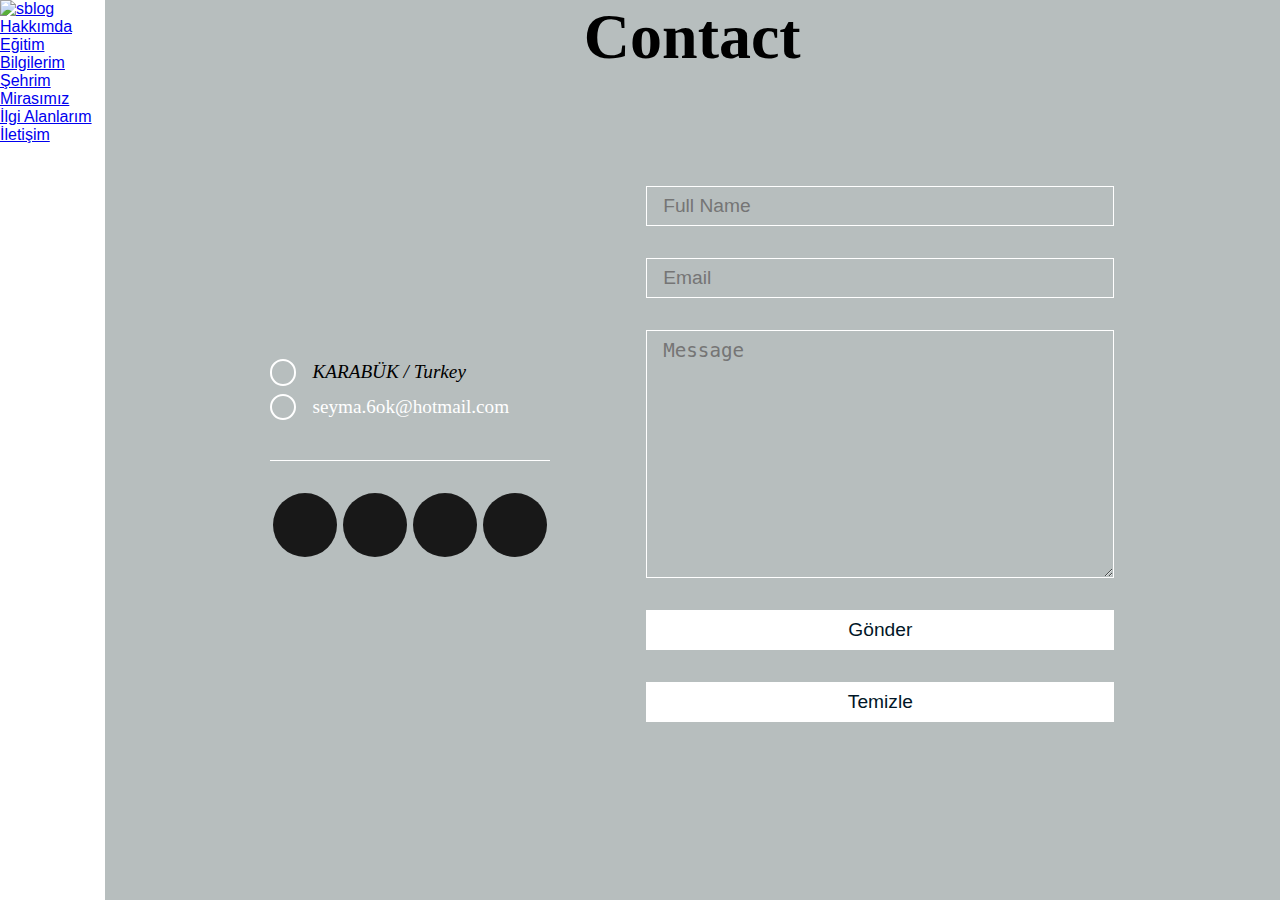
==== iletisim.html @ 5278f603 "Add files via upload" ====
<!DOCTYPE html>
<html lang="tr-TR">
  <head>
    
    <meta charset="utf-8">
    <meta name="viewport" content="width=device-width, initial-scale=1">

  
    <link href="https://cdn.jsdelivr.net/npm/bootstrap@5.0.0-beta3/dist/css/bootstrap.min.css" rel="stylesheet" integrity="sha384-eOJMYsd53ii+scO/bJGFsiCZc+5NDVN2yr8+0RDqr0Ql0h+rP48ckxlpbzKgwra6" crossorigin="anonymous">

    <link rel="stylesheet" type="text/css" href="style.css">

    <title>SBOLG</title>
    <script src="https://kit.fontawesome.com/d755b7edb1.js" crossorigin="anonymous"></script>
    <link href="https://fonts.googleapis.com/css2?family=Ubuntu:wght@300;400;700&display=swap" rel="stylesheet">
  </head>
  <body>
      
     <nav id="nav1" class="navbar navbar-expand-sm  fixed-top">
         <a href="#" ><img src="images/logo1.png" style="width: 200px;" title="sblog"></a>
        <div id="" class="collapse navbar-collapse justify-content-center">
            <ul id="menu" class="navbar-nav">
                <li class="nav-item " ><a href="#" class="nav-link ml-4 ">Hakkımda    </a> </li>
                <li class="nav-item " ><a href="#" class="nav-link ml-4">Eğitim Bilgilerim    </a> </li>
                <li class="nav-item " ><a href="Sehrim.html" target="_self" class="nav-link ml-4 ">Şehrim </a> </li>
                <li class="nav-item " ><a href="#" class="nav-link ml-4 ">Mirasımız    </a> </li>
                <li class="nav-item " ><a href="#" class="nav-link ml-4 ">İlgi Alanlarım    </a> </li>
                <li class="nav-item " ><a href="iletisim.html" class="nav-link ml-4 ">İletişim     </a> </li>
               
            </ul>

        </div>

     </nav>


     <section id="contact">
        <div class="container">
            <h1 class="title">Contact</h1>
            <div class="contact-area">
                <div class="cont-left">
                    <div class="cont-top">
                        <div class="cont-element">
                            <i class="far fa-address-card"></i>
                            <address>KARABÜK / Turkey</address>
                        </div>
                        <div class="cont-element">
                            <i class="far fa-envelope"></i>
                            <a href="mailto:seyma.6ok@hotmail.com">seyma.6ok@hotmail.com</a>
                        </div>
                        
                    </div>
                    <div class="cont-bottom">
                        <a href="#"><i class="fab fa-facebook-f"></i></a> 
                        <a href="#"><i class="fab fa-twitter"></i></a> 
                        <a href="#"><i class="fab fa-instagram"></i></a> 
                        <a href="#"><i class="fab fa-linkedin-in"></i></a> 
                    </div>
                </div>
                <div class="cont-right">
                    <form action="">
                        <input type="text" name="text" id="text" placeholder="Full Name">
                        <input type="email" name="email" id="email" placeholder="Email">
                        <textarea name="message" id="message" rows="10" placeholder="Message"></textarea>
                        <button>Gönder</button>
                        <button>Temizle</button>
                    </form>
                </div>
            </div>
        </div>
    </section>

   
    <script src="https://cdn.jsdelivr.net/npm/bootstrap@5.0.0-beta3/dist/js/bootstrap.bundle.min.js" integrity="sha384-JEW9xMcG8R+pH31jmWH6WWP0WintQrMb4s7ZOdauHnUtxwoG2vI5DkLtS3qm9Ekf" crossorigin="anonymous"></script>

   
  </body>
</html>
---- style.css ----
*{
    margin: 0;
    padding: 0;
    box-sizing: border-box;
}
body{
   
    height: 100vh;
    display: flex;
    justify-content: center;

    background-color: rgb(183, 190, 190);
}

#p{
    top: 150px;
 
vertical-align: 300px;
    text-align: center;
    
}
.slider{
    top: 120px;
    position: relative;
    display: flex;
    width: 900px;
    height: 380px;
    border-radius: 10px;
    overflow: hidden;
    box-shadow: 0 0 25px rgba(0, 0,0, .8);
    

}
.slider img{
    position: absolute;
    width: 900px;
    height: 380px;
    transition: all .6s;
}

#img1{ opacity: 1;}
#img1{ opacity: 0;}
#img1{ opacity: 0;}
#img1{ opacity: 0;}

.fas{
    cursor: pointer;
    position: absolute;
    color: #7e7e7e;
    z-index: 1;
    top: 50%;
    transform: scale(2.6);
    transition: .4s;
}

.fas:hover{ color: #ffffff;}
.fa-chevron-left{left: 30px;}
.fa-chevron-right{right: 30px;}
.circle{
    position: absolute;
    bottom: 10px;
    width: 15px;
    height: 15px;
    border: 2.5px solid white;
    border-radius: 50%;
    z-index: 1;
    transition: .4s;


}

#circle1{ left: 46%; 
     background: white;
    }
#circle2{ left: 50%; }
#circle3{ left: 54%; }
#circle4{ left: 58%; }

#nav1{
   
   
   background-color: rgb(255, 255, 255);
   
 
    font-family: Arial, Helvetica, sans-serif;
}


#baslik{
    vertical-align: 300px;
    text-align: center;
}

.p{
    top: 300px;
}

main{
    top: 300px;
}



#contact{
    height: 100vh;
    width: 100%;
    overflow: hidden;
}
.container{
    width: 80%;
    margin: 0 auto;
}
.title{
    font-size: 4rem;
    text-align: center;
    margin-bottom: 3rem;
}
.contact-area{
    display: flex;
    justify-content: center;
    align-items: center;
}
.cont-left{
    width: 40%;
    padding: 3rem;
}
.cont-top{
    padding-bottom: 2rem;
    border-bottom: 1px solid #ffffff;
}
.cont-element{
    margin: 0.5rem 0;
    display: flex;
    align-items: center;
    font-size: 1.2rem;
}
.cont-element i{
    color: #ffffff;
    padding: 0.7rem;
    border-radius: 50%;
    border: 2px solid #ffffff;
    font-size: 1.5rem;
    margin-right: 1rem;
    transition: all 0.4s ease;
}
.cont-element:hover i{
    background-color: #ffffff;
    color: #011627;
}
.cont-element a{
    color: #ffffff;
    text-decoration: none;
}
.cont-bottom{
    padding-top: 2rem;
    display: flex;
    justify-content: space-around;
    align-items: center;
}
.cont-bottom a{
    color: #ffffff;
    width: 4rem;
    height: 4rem;
    line-height: 4rem;
    text-align: center;
    font-size: 1.5rem;
    background-color: #181818;
    border-radius: 50%;
}
.cont-bottom a:hover{
    color: #181818;
    background-color: #ffffff;
}


.cont-right{
    width: 60%;
    padding: 3rem;
}
.cont-right form{
    display: flex;
    flex-direction: column;
    justify-content: center;
    align-items: center;
}
.cont-right form input, textarea, button{
    width: 100%;
     margin: 1rem 0;
    background-color: transparent;
    font-size: 1.2rem;
    padding: 0.5rem 1rem;
    outline: none;
    border: 1px solid #ffffff;
    color: #ffffff; 
    transition: all 0.4s ease;
}
.cont-right form button{
    background-color: #ffffff;
    color: #011627;
    cursor: pointer;
}
.cont-right form button:hover{
    background-color: #011627;
    color: #ffffff;
}
.cont-right form input:hover, textarea:hover{
    color: #011627;
    background-color: #ffffff;
}
.cont-right form input:focus, textarea:focus{
    color: #011627;
    background-color: #ffffff;
}
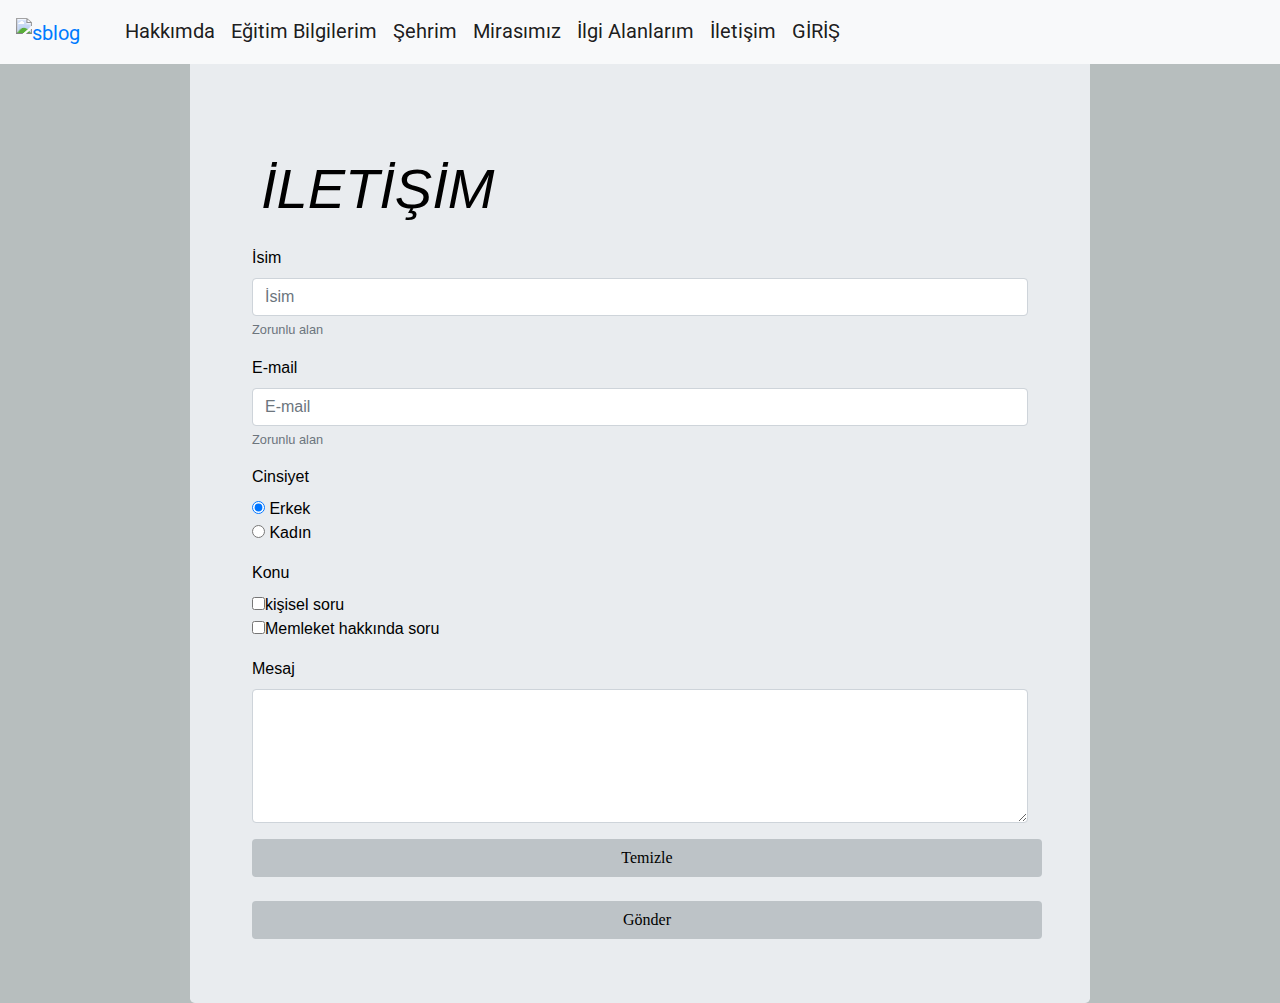
==== commit 5a92b5a8: "Add files via upload" ====
--- a/iletisim.html
+++ b/iletisim.html
@@ -1,77 +1,208 @@
 <!DOCTYPE html>
 <html lang="tr-TR">
   <head>
-    
-    <meta charset="utf-8">
+  <meta charset="utf-8">
     <meta name="viewport" content="width=device-width, initial-scale=1">
 
-  
-    <link href="https://cdn.jsdelivr.net/npm/bootstrap@5.0.0-beta3/dist/css/bootstrap.min.css" rel="stylesheet" integrity="sha384-eOJMYsd53ii+scO/bJGFsiCZc+5NDVN2yr8+0RDqr0Ql0h+rP48ckxlpbzKgwra6" crossorigin="anonymous">
-
-    <link rel="stylesheet" type="text/css" href="style.css">
-
+<!-- Responsive -->
+	<meta name="viewport" content="width=device-width, initial-scale=1, shrink-to-fit=no">
+	
+	<!-- Ikon Kutuphanesi -->
+	<link rel="stylesheet" href="https://use.fontawesome.com/releases/v5.6.1/css/all.css" integrity="sha384-gfdkjb5BdAXd+lj+gudLWI+BXq4IuLW5IT+brZEZsLFm++aCMlF1V92rMkPaX4PP" crossorigin="anonymous">
+
+	<!-- Bootstrap CSS -->
+	<link rel="stylesheet" href="https://stackpath.bootstrapcdn.com/bootstrap/4.1.3/css/bootstrap.min.css">
+
+	<!-- Font -->
+	<link href="https://fonts.googleapis.com/css?family=Lato|Open+Sans&display=swap" rel="stylesheet">
+	<link rel="preconnect" href="https://fonts.gstatic.com">
+<link href="https://fonts.googleapis.com/css2?family=Montaga&family=Roboto:wght@300&display=swap" rel="stylesheet">
+	
+	
+    <link rel="stylesheet"  href="style.css">
+	
     <title>SBOLG</title>
-    <script src="https://kit.fontawesome.com/d755b7edb1.js" crossorigin="anonymous"></script>
-    <link href="https://fonts.googleapis.com/css2?family=Ubuntu:wght@300;400;700&display=swap" rel="stylesheet">
   </head>
   <body>
       
-     <nav id="nav1" class="navbar navbar-expand-sm  fixed-top">
-         <a href="#" ><img src="images/logo1.png" style="width: 200px;" title="sblog"></a>
-        <div id="" class="collapse navbar-collapse justify-content-center">
-            <ul id="menu" class="navbar-nav">
-                <li class="nav-item " ><a href="#" class="nav-link ml-4 ">Hakkımda    </a> </li>
-                <li class="nav-item " ><a href="#" class="nav-link ml-4">Eğitim Bilgilerim    </a> </li>
-                <li class="nav-item " ><a href="Sehrim.html" target="_self" class="nav-link ml-4 ">Şehrim </a> </li>
-                <li class="nav-item " ><a href="#" class="nav-link ml-4 ">Mirasımız    </a> </li>
-                <li class="nav-item " ><a href="#" class="nav-link ml-4 ">İlgi Alanlarım    </a> </li>
-                <li class="nav-item " ><a href="iletisim.html" class="nav-link ml-4 ">İletişim     </a> </li>
-               
-            </ul>
-
-        </div>
-
-     </nav>
-
-
-     <section id="contact">
-        <div class="container">
-            <h1 class="title">Contact</h1>
-            <div class="contact-area">
-                <div class="cont-left">
-                    <div class="cont-top">
-                        <div class="cont-element">
-                            <i class="far fa-address-card"></i>
-                            <address>KARABÜK / Turkey</address>
-                        </div>
-                        <div class="cont-element">
-                            <i class="far fa-envelope"></i>
-                            <a href="mailto:seyma.6ok@hotmail.com">seyma.6ok@hotmail.com</a>
-                        </div>
-                        
-                    </div>
-                    <div class="cont-bottom">
-                        <a href="#"><i class="fab fa-facebook-f"></i></a> 
-                        <a href="#"><i class="fab fa-twitter"></i></a> 
-                        <a href="#"><i class="fab fa-instagram"></i></a> 
-                        <a href="#"><i class="fab fa-linkedin-in"></i></a> 
-                    </div>
-                </div>
-                <div class="cont-right">
-                    <form action="">
-                        <input type="text" name="text" id="text" placeholder="Full Name">
-                        <input type="email" name="email" id="email" placeholder="Email">
-                        <textarea name="message" id="message" rows="10" placeholder="Message"></textarea>
-                        <button>Gönder</button>
-                        <button>Temizle</button>
-                    </form>
-                </div>
-            </div>
-        </div>
-    </section>
-
+	  
+	  
+	  
+	  <nav class="navbar  navbar-expand-sm  navbar-light bg-light fixed-top"> 
+<a href="#" ><img src="images/logo1.png" style="width: 200px;" title="sblog"></a>
+  <div class="container">
+   
+    <button class="navbar-toggler" type="button" data-bs-toggle="collapse" data-bs-target="#navbarSupportedContent" aria-controls="navbarSupportedContent" aria-expanded="false" aria-label="Toggle navigation">
+      <span class="navbar-toggler-icon"></span>
+    </button>
+    <div class="collapse navbar-collapse" id="navbarSupportedContent">
+      <ul class="navbar-nav">
+        <li class="nav-item">
+          <a class="nav-link active" aria-current="page" href="index.html">Hakkımda</a>
+		  <div class="line"></div>
+        </li>
+		<li class="nav-item">
+          <a class="nav-link active" aria-current="page" href="EgitimBilgilerim.html">Eğitim Bilgilerim </a>
+		  <div class="line"></div>
+        </li>
+		<li class="nav-item">
+          <a class="nav-link active" aria-current="page" href="Sehrim.html">Şehrim </a>
+		  <div class="line"></div>
+        </li>
+		<li class="nav-item">
+          <a class="nav-link active" aria-current="page" href="Mirasimiz.html">Mirasımız</a>
+		  <div class="line"></div>
+        </li>
+		<li class="nav-item">
+          <a class="nav-link active" aria-current="page" href="ilgialanlarım.html">İlgi Alanlarım</a>
+		  <div class="line"></div>
+        </li>
+		<li class="nav-item">
+          <a class="nav-link active" aria-current="page" href="iletisim.html">İletişim </a>
+		  <div class="line"></div>
+        </li>
+         <li class="nav-item">
+			 <a class="nav-link active" aria-current="page" href="login.php"> GİRİŞ</a>
+		  <div class="line"></div>				
+        
+      </ul>
+    
+    </div>
+  </div>
+</nav>
+
+	  
+	  
+	  
+	  
+	  
+	  
+	  
+	  
+	  
+	   <header style="width:900px;">
+
+		<div class="text-black jumbotron">
+
+			<div class="container">
+
+				<div class=" my-15 ml-4 " >
+					<h1 class="display-4 my-4 font-italic">
+					<br>
+						İLETİŞİM
+					</h1>
+					
+					
+					
+			</div>
+
+	  
+     
+
+		<div class="container">
+			
+			<form action="veri.html" name="Form" onsubmit="return control()">
+
+				<div class="form-group">
+					<label for="name">İsim</label>
+					<input type="text" name="name" class="form-control" placeholder="İsim">							
+					<small class="form-text text-muted">Zorunlu alan</small>
+				</div>
+
+				<div class="form-group">
+					<label for="email" style="">E-mail</label>
+					<input type="text" name="email" class="form-control" placeholder="E-mail">
+					<small class="form-text text-muted">Zorunlu alan</small>
+				</div>
+				
+				<div class="form-group">
+					<label for="cinsiyet" >Cinsiyet</label>
+					<br>
+					<input type="radio" name="cinsiyet" value="erkek" checked  > Erkek<br>
+                     <input type="radio" name="cinsiyet" value="kadin"> Kadın<br>
+		         
+				</div>
+
+
+                     <div class="form-group">
+					  <label for="konu" >Konu</label>
+					    <br>
+					  <input type="checkbox" name="konu" value="kisisel">kişisel soru
+                        <br>
+                      <input type="checkbox" name="konu" value="memleket">Memleket hakkında soru 
+                         <br>
+		         
+				       </div>
+
+
+
+				<div class="form-group">
+					<label for="message">Mesaj</label>
+					<textarea name="message" id="message" rows="5" class="form-control"></textarea>
+				</div>
+
+				<button class="btn " type="reset" id="submit" name="submit" value="Reset" onclick="check()">Temizle</button>
+                     <br><br>
+				<button class="btn" type="submit" id="submit">Gönder</button>
+
+				<br>
+
+			</form>
+
+		</div>
+
+    </div>
+
+		</div>
+
+	</header>
+
+	
+	
+
+
+
+
+
+     
    
     <script src="https://cdn.jsdelivr.net/npm/bootstrap@5.0.0-beta3/dist/js/bootstrap.bundle.min.js" integrity="sha384-JEW9xMcG8R+pH31jmWH6WWP0WintQrMb4s7ZOdauHnUtxwoG2vI5DkLtS3qm9Ekf" crossorigin="anonymous"></script>
+
+
+<!-- BOOTSTRAP -->
+	<script src="https://code.jquery.com/jquery-3.3.1.min.js"></script>
+	<script src="https://cdnjs.cloudflare.com/ajax/libs/popper.js/1.14.3/umd/popper.min.js"></script>
+	<script src="https://stackpath.bootstrapcdn.com/bootstrap/4.1.3/js/bootstrap.min.js"></script>
+
+	<!-- JAVASCRIPT -->
+    <script>
+		function control()
+		{
+			var x = document.forms["Form"]["name"].value;
+			if (x == "") 
+			{
+				alert("İsim boş bırakılamaz");
+				return false;
+			}
+
+			var y = document.forms["Form"]["email"].value;
+			if (y == "") 
+			{
+				alert("Mail Kısmı Boş bırakılamaz");
+				return false;
+			}
+
+			var forMail = /^[a-zA-Z0-9._-]+@([a-zA-Z0-9.-]+.)+([.])+[a-zA-Z0-9.-]{2,4}$/;
+			if (forMail.test(y) == false) 
+			{
+				alert("Geçersiz Mail Adresi!!!");
+				return false;
+			}
+
+
+		}	
+
+    </script>	
 
    
   </body>
--- a/style.css
+++ b/style.css
@@ -8,8 +8,35 @@
     height: 100vh;
     display: flex;
     justify-content: center;
-
+color:black;
     background-color: rgb(183, 190, 190);
+	
+	
+}
+
+nav{
+font-family: 'Montaga', serif;
+font-family: 'Roboto', sans-serif;
+text-align:center;
+
+	font-size: 20px;
+
+}
+
+.line{
+	
+	width:0px;
+	height:2px;
+	background-color:black;
+	visibility:hidden;
+	transition:all 0.5s ease;
+}
+
+a:hover + .line{
+	
+	
+	width:100%;
+	visibility:visible;
 }
 
 #p{
@@ -19,6 +46,8 @@
     text-align: center;
     
 }
+
+
 .slider{
     top: 120px;
     position: relative;
@@ -38,10 +67,11 @@
     transition: all .6s;
 }
 
+
 #img1{ opacity: 1;}
-#img1{ opacity: 0;}
-#img1{ opacity: 0;}
-#img1{ opacity: 0;}
+#img2{ opacity: 0;}
+#img3{ opacity: 0;}
+#img4{ opacity: 0;}
 
 .fas{
     cursor: pointer;
@@ -91,123 +121,117 @@
     text-align: center;
 }
 
-.p{
-    top: 300px;
-}
 
 main{
     top: 300px;
 }
 
-
-
-#contact{
-    height: 100vh;
-    width: 100%;
-    overflow: hidden;
-}
-.container{
-    width: 80%;
-    margin: 0 auto;
-}
-.title{
-    font-size: 4rem;
-    text-align: center;
-    margin-bottom: 3rem;
-}
-.contact-area{
-    display: flex;
-    justify-content: center;
-    align-items: center;
-}
-.cont-left{
-    width: 40%;
-    padding: 3rem;
-}
-.cont-top{
-    padding-bottom: 2rem;
-    border-bottom: 1px solid #ffffff;
-}
-.cont-element{
-    margin: 0.5rem 0;
-    display: flex;
-    align-items: center;
-    font-size: 1.2rem;
-}
-.cont-element i{
-    color: #ffffff;
-    padding: 0.7rem;
-    border-radius: 50%;
-    border: 2px solid #ffffff;
-    font-size: 1.5rem;
-    margin-right: 1rem;
-    transition: all 0.4s ease;
-}
-.cont-element:hover i{
-    background-color: #ffffff;
-    color: #011627;
-}
-.cont-element a{
-    color: #ffffff;
-    text-decoration: none;
-}
-.cont-bottom{
-    padding-top: 2rem;
-    display: flex;
-    justify-content: space-around;
-    align-items: center;
-}
-.cont-bottom a{
-    color: #ffffff;
-    width: 4rem;
-    height: 4rem;
-    line-height: 4rem;
-    text-align: center;
-    font-size: 1.5rem;
-    background-color: #181818;
-    border-radius: 50%;
-}
-.cont-bottom a:hover{
-    color: #181818;
-    background-color: #ffffff;
-}
-
-
-.cont-right{
-    width: 60%;
-    padding: 3rem;
-}
-.cont-right form{
-    display: flex;
-    flex-direction: column;
-    justify-content: center;
-    align-items: center;
-}
-.cont-right form input, textarea, button{
-    width: 100%;
-     margin: 1rem 0;
-    background-color: transparent;
-    font-size: 1.2rem;
-    padding: 0.5rem 1rem;
-    outline: none;
-    border: 1px solid #ffffff;
-    color: #ffffff; 
-    transition: all 0.4s ease;
-}
-.cont-right form button{
-    background-color: #ffffff;
-    color: #011627;
-    cursor: pointer;
-}
-.cont-right form button:hover{
-    background-color: #011627;
-    color: #ffffff;
-}
-.cont-right form input:hover, textarea:hover{
-    color: #011627;
-    background-color: #ffffff;
-}
-.cont-right form input:focus, textarea:focus{
-    color: #011627;
-    background-color: #ffffff;
+#nav1{
+	 font-family: "Roboto", Helvetica, Arial, sans-serif;
+    
+    color: black;
+}
+
+
+#submit{
+	
+	background-color:#bdc3c7; 
+
+           color: black;
+	
+	text-align:center; width:790px;font-family:bold;
+}
+
+
+#tablo{
+	
+	background-color:white;
+	margin: 100px auto;text-align:center; width:960px; font-size:25px;
+}
+
+*{
+    margin: 0;
+    padding: 0;
+    box-sizing: border-box;
+}
+
+body{
+	 
+	font-family:'montserrat', sans-serif;
+	color:black;
+	background-color: rgb(183, 190, 190);
+	height:100vh;
+	
+	
+	
+	
+}
+
+.app{
+	
+	display:flex;
+	flex-direction: column;
+	align-items: center;
+	text-align:center;
+
+	height: 100vh;
+	
+}
+
+.header{
+    padding: 50px 20px 30px 20px;
+	margin: 100px auto;text-align:center; width:700px;
+	
+}
+
+.header h1{
+	
+	font-size:50px;
+	color:#fbb034;
+	text-shadow: 1px 3px rgba(0,0,0,.9);
+	
+}
+
+.header input{
+	
+	width:100%;
+	padding:10px;
+	background:transparent;
+	border:0;
+	outline:0;
+	border-bottom:2px solid ;
+	text-align:center;
+	font-size:20px;
+	color: black;
+	
+}
+
+
+.city{
+	
+	font-size:35px;
+	font-weight:500;
+	margin-bottom:15px;
+	text-shadow: 1px 3px rgba(0,0,0,.2);
+	
+}
+
+ .temp {
+	
+	font-size:25px;
+	font-weight:500;
+	margin-bottom:15px;
+	text-shadow: 1px 3px rgba(0,0,0,.2);
+	
+}
+
+
+
+ .minmax{
+	
+	font-size:25px;
+	font-weight:500;
+	margin-bottom:15px;
+	text-shadow: 1px 3px rgba(0,0,0,.2);
+	
 }